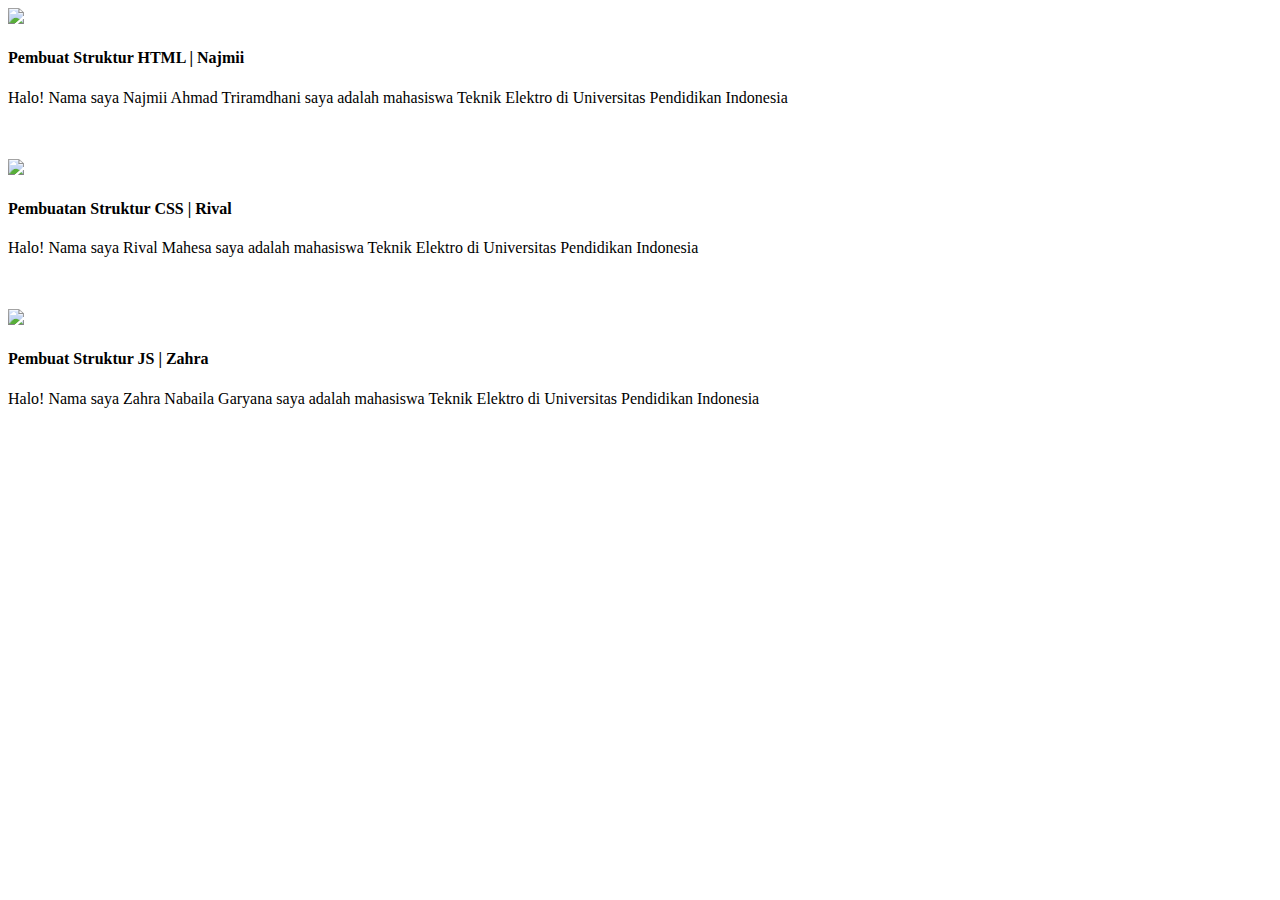
==== about.html @ e928463d "changes" ====
<!DOCTYPE html>
<html lang="en">
<head>
    <meta charset="UTF-8">
    <meta name="viewport" content="width=device-width, initial-scale=1.0">
    <title>About Us</title>
</head>
<body>
   
 <img src="nasmi baru.jpg"  width="125" height="auto">
    
    <h4>Pembuat Struktur HTML | Najmii </h4>
    <p> Halo! Nama saya Najmii Ahmad Triramdhani saya adalah mahasiswa Teknik Elektro di Universitas Pendidikan Indonesia</p><br><br>

    
 <img src="rival.jpg"  width="125" height="auto">
    
    <h4>Pembuatan Struktur CSS | Rival </h4>
    <p> Halo! Nama saya Rival Mahesa saya adalah mahasiswa Teknik Elektro di Universitas Pendidikan Indonesia</p><br><br>

<img src="ara.jpg"  width="125" height="auto">
    
    <h4>Pembuat Struktur JS | Zahra </h4>
    <p> Halo! Nama saya Zahra Nabaila Garyana saya adalah mahasiswa Teknik Elektro di Universitas Pendidikan Indonesia</p><br><br>


</body>
</html>
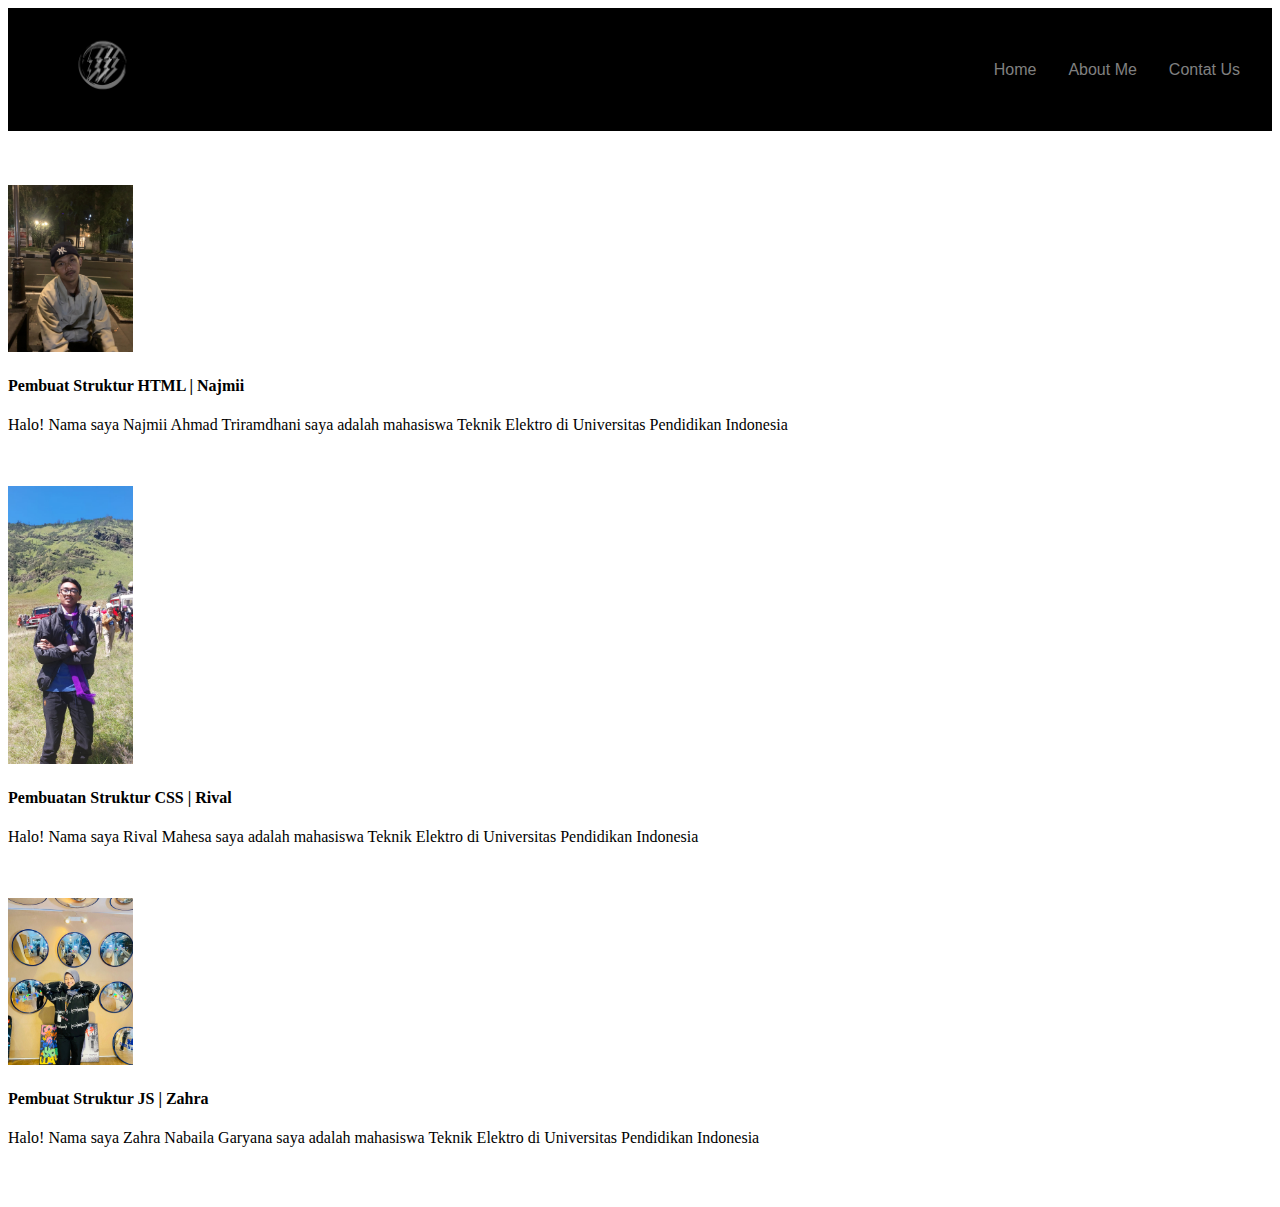
==== commit 42497374: "lagi" ====
--- a/about.html
+++ b/about.html
@@ -5,7 +5,57 @@
     <meta name="viewport" content="width=device-width, initial-scale=1.0">
     <title>About Us</title>
 </head>
+<style>
+nav{
+    padding: 0.1rem 2rem;
+    background-color: black;
+    display: flex;
+    justify-content: space-between;
+}
+nav ul{
+    display: flex;
+    gap: 2rem;
+    list-style: none;
+    align-items: center;
+}
+nav ul li a{
+    text-decoration: none;
+    font-family: 'Segoe UI',sans-serif;
+    color: gray;
+    font-weight: 500;
+    padding: 8px 0;
+    transition: all;
+    transition-duration: 200ms; 
+    border-bottom: 1px solid rgb(0, 0, 0);
+
+}
+nav ul li a:hover{
+    color: aqua;
+    border-bottom: 1px solid white;
+}
+nav img{
+    width: 120px;
+    
+}
+</style>
+
+
 <body>
+    <nav>
+        <img src="Gambar/Logo.png" alt="Logo">
+        <ul>
+            <li>
+                <a href="home_project.html">Home</a> 
+            </li>
+            <li>
+                <a href="about.html">About Me</a>
+            </li>
+            <li>
+                <a href="#">Contat Us</a>
+            </li>
+        </ul>
+    </nav>
+    <br><br><br>
    
  <img src="nasmi baru.jpg"  width="125" height="auto">
     
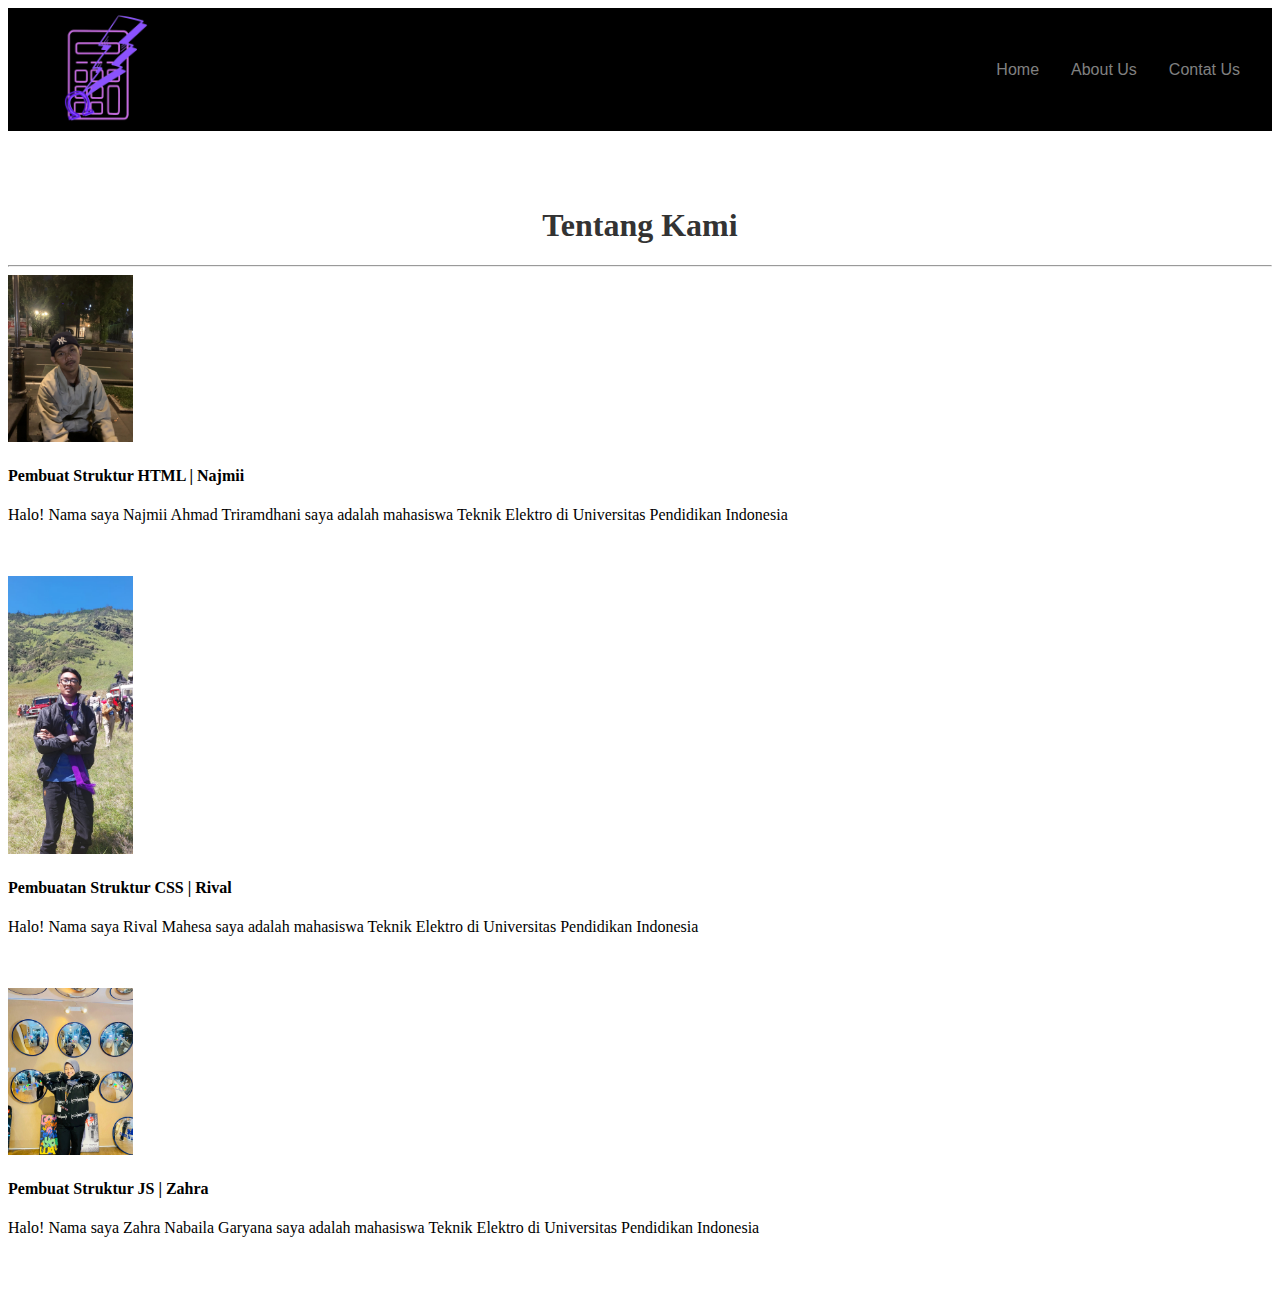
==== commit d245a685: "Perubahan desain" ====
--- a/about.html
+++ b/about.html
@@ -27,7 +27,6 @@
     transition: all;
     transition-duration: 200ms; 
     border-bottom: 1px solid rgb(0, 0, 0);
-
 }
 nav ul li a:hover{
     color: aqua;
@@ -36,6 +35,10 @@
 nav img{
     width: 120px;
     
+}
+h1{
+    text-align: center;
+    color: #333;
 }
 </style>
 
@@ -48,7 +51,7 @@
                 <a href="home_project.html">Home</a> 
             </li>
             <li>
-                <a href="about.html">About Me</a>
+                <a href="about.html">About Us</a>
             </li>
             <li>
                 <a href="#">Contat Us</a>
@@ -56,7 +59,8 @@
         </ul>
     </nav>
     <br><br><br>
-   
+<h1>Tentang Kami</h1>
+    <hr>
  <img src="nasmi baru.jpg"  width="125" height="auto">
     
     <h4>Pembuat Struktur HTML | Najmii </h4>
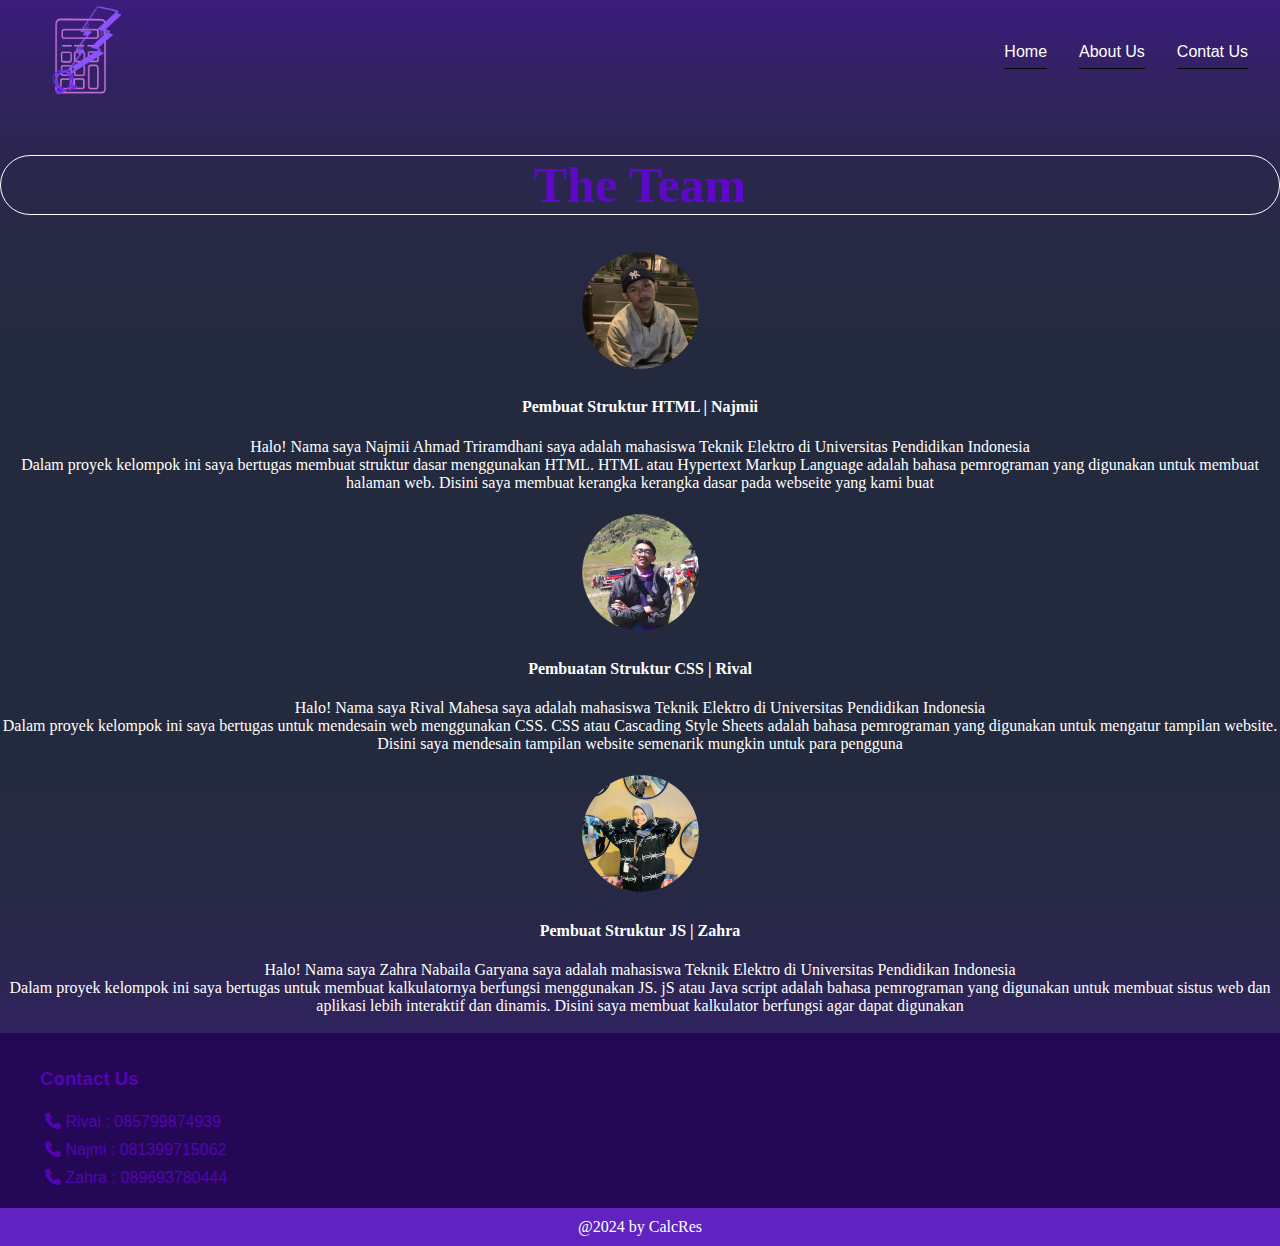
==== commit 5ac6670d: "Perubahan akhir dan perbaikan file" ====
--- a/about.html
+++ b/about.html
@@ -3,46 +3,11 @@
 <head>
     <meta charset="UTF-8">
     <meta name="viewport" content="width=device-width, initial-scale=1.0">
-    <title>About Us</title>
+    <link rel="stylesheet" href="style3.css">
+    <link href="https://cdnjs.cloudflare.com/ajax/libs/font-awesome/6.0.0/css/all.min.css" rel="stylesheet">
+    <link rel="icon" href="Gambar/Logo.png" type="image/png">
+    <title>About Us | CalcRes</title>
 </head>
-<style>
-nav{
-    padding: 0.1rem 2rem;
-    background-color: black;
-    display: flex;
-    justify-content: space-between;
-}
-nav ul{
-    display: flex;
-    gap: 2rem;
-    list-style: none;
-    align-items: center;
-}
-nav ul li a{
-    text-decoration: none;
-    font-family: 'Segoe UI',sans-serif;
-    color: gray;
-    font-weight: 500;
-    padding: 8px 0;
-    transition: all;
-    transition-duration: 200ms; 
-    border-bottom: 1px solid rgb(0, 0, 0);
-}
-nav ul li a:hover{
-    color: aqua;
-    border-bottom: 1px solid white;
-}
-nav img{
-    width: 120px;
-    
-}
-h1{
-    text-align: center;
-    color: #333;
-}
-</style>
-
-
 <body>
     <nav>
         <img src="Gambar/Logo.png" alt="Logo">
@@ -54,29 +19,44 @@
                 <a href="about.html">About Us</a>
             </li>
             <li>
-                <a href="#">Contat Us</a>
+                <a href="#kontak">Contat Us</a>
             </li>
         </ul>
     </nav>
-    <br><br><br>
-<h1>Tentang Kami</h1>
-    <hr>
- <img src="nasmi baru.jpg"  width="125" height="auto">
+    <br>
+<h1>The Team</h1>
+    
+    <div class="team">
+ <img src="Gambar/Najmi.png"  width="125" height="auto">
     
     <h4>Pembuat Struktur HTML | Najmii </h4>
-    <p> Halo! Nama saya Najmii Ahmad Triramdhani saya adalah mahasiswa Teknik Elektro di Universitas Pendidikan Indonesia</p><br><br>
-
-    
- <img src="rival.jpg"  width="125" height="auto">
+    <p> Halo! Nama saya Najmii Ahmad Triramdhani saya adalah mahasiswa Teknik Elektro di Universitas Pendidikan Indonesia</p>
+    <p> Dalam proyek kelompok ini saya bertugas membuat struktur dasar menggunakan HTML. HTML atau Hypertext Markup Language adalah bahasa pemrograman yang digunakan untuk membuat halaman web. Disini saya membuat kerangka kerangka dasar pada webseite yang kami buat</p>
+    <br>
+ <img src="Gambar/Rival.png"  width="125" height="auto">
     
     <h4>Pembuatan Struktur CSS | Rival </h4>
-    <p> Halo! Nama saya Rival Mahesa saya adalah mahasiswa Teknik Elektro di Universitas Pendidikan Indonesia</p><br><br>
-
-<img src="ara.jpg"  width="125" height="auto">
+    <p> Halo! Nama saya Rival Mahesa saya adalah mahasiswa Teknik Elektro di Universitas Pendidikan Indonesia</p>
+    <p> Dalam proyek kelompok ini saya bertugas untuk mendesain web menggunakan CSS. CSS atau Cascading Style Sheets adalah bahasa pemrograman yang digunakan untuk mengatur tampilan website. Disini saya mendesain tampilan website semenarik mungkin untuk para pengguna</p>
+    <br>
+<img src="Gambar/Zahra.png"  width="125" height="auto">
     
     <h4>Pembuat Struktur JS | Zahra </h4>
-    <p> Halo! Nama saya Zahra Nabaila Garyana saya adalah mahasiswa Teknik Elektro di Universitas Pendidikan Indonesia</p><br><br>
+    <p> Halo! Nama saya Zahra Nabaila Garyana saya adalah mahasiswa Teknik Elektro di Universitas Pendidikan Indonesia</p>
+    <p> Dalam proyek kelompok ini saya bertugas untuk membuat kalkulatornya berfungsi menggunakan JS. jS atau Java script adalah bahasa pemrograman yang digunakan untuk membuat sistus web dan aplikasi lebih interaktif dan dinamis. Disini saya membuat kalkulator berfungsi agar dapat digunakan</p>
+    <br>
+</div>
 
-
+    <footer>
+        <ul id="kontak">
+            <h3>Contact Us</h3>
+            <div class="contact">
+            <li><i class="fas fa-phone"></i> Rival : 085799874939</li>
+            <li><i class="fas fa-phone"></i> Najmi : 081399715062</li>
+            <li><i class="fas fa-phone"></i> Zahra : 089693780444</li>
+            </div>
+        </ul>
+    </footer>    
+    <div class="copyright"><p class="warna">@2024 by CalcRes</p></div>  
 </body>
 </html>--- a/style3.css
+++ b/style3.css
@@ -0,0 +1,88 @@
+body{
+    background-image: url(Gambar/Background.png);
+    margin: 0;
+  
+}
+nav{
+    padding: 0.1rem 2rem;
+    display: flex;
+    justify-content: space-between;
+    
+ 
+}
+nav ul{
+    display: flex;
+    gap: 2rem;
+    list-style: none;
+    align-items: center;
+}
+nav ul li a{
+    text-decoration: none;
+    font-family: 'Segoe UI',sans-serif;
+    color: white;
+    font-weight: 500;
+    padding: 8px 0;
+    transition: all;
+    transition-duration: 200ms; 
+    border-bottom: 1px solid rgb(0, 0, 0);
+
+}
+nav ul li a:hover {
+    color: rgba(109, 0, 235, 0.792);
+    border-bottom: 1px solid rgba(109, 0, 235, 0.792);
+}
+nav img{
+    max-width: 100px;
+    
+}
+
+
+
+footer{
+    background-color:rgb(36, 7, 85);
+    display: flex;
+   
+}
+footer ul{
+    font-family: sans-serif;
+    font-weight: 500;
+    color:  rgba(110, 4, 232, 0.637);
+}
+.contact li{
+    list-style: none;
+    padding: 5px;
+    align-items: center;
+}
+.warna{
+    background-color: rgb(96, 35, 194);
+    text-align: center;
+    color: white;
+    align-items: center;
+    justify-content: center;
+    display: flex;
+    margin: 0;
+    height: 1cm;
+}
+
+h4{
+    color: white;
+}
+
+p{
+    color: white;
+    margin: 0;
+}
+
+.team{
+    text-align: center;
+    margin: 0;
+}
+
+h1{
+    text-align: center;
+    color: rgba(109, 0, 235, 0.792);
+    font-size: 50px;
+    border: 1px solid white;
+    border-radius: 1cm;
+}
+
